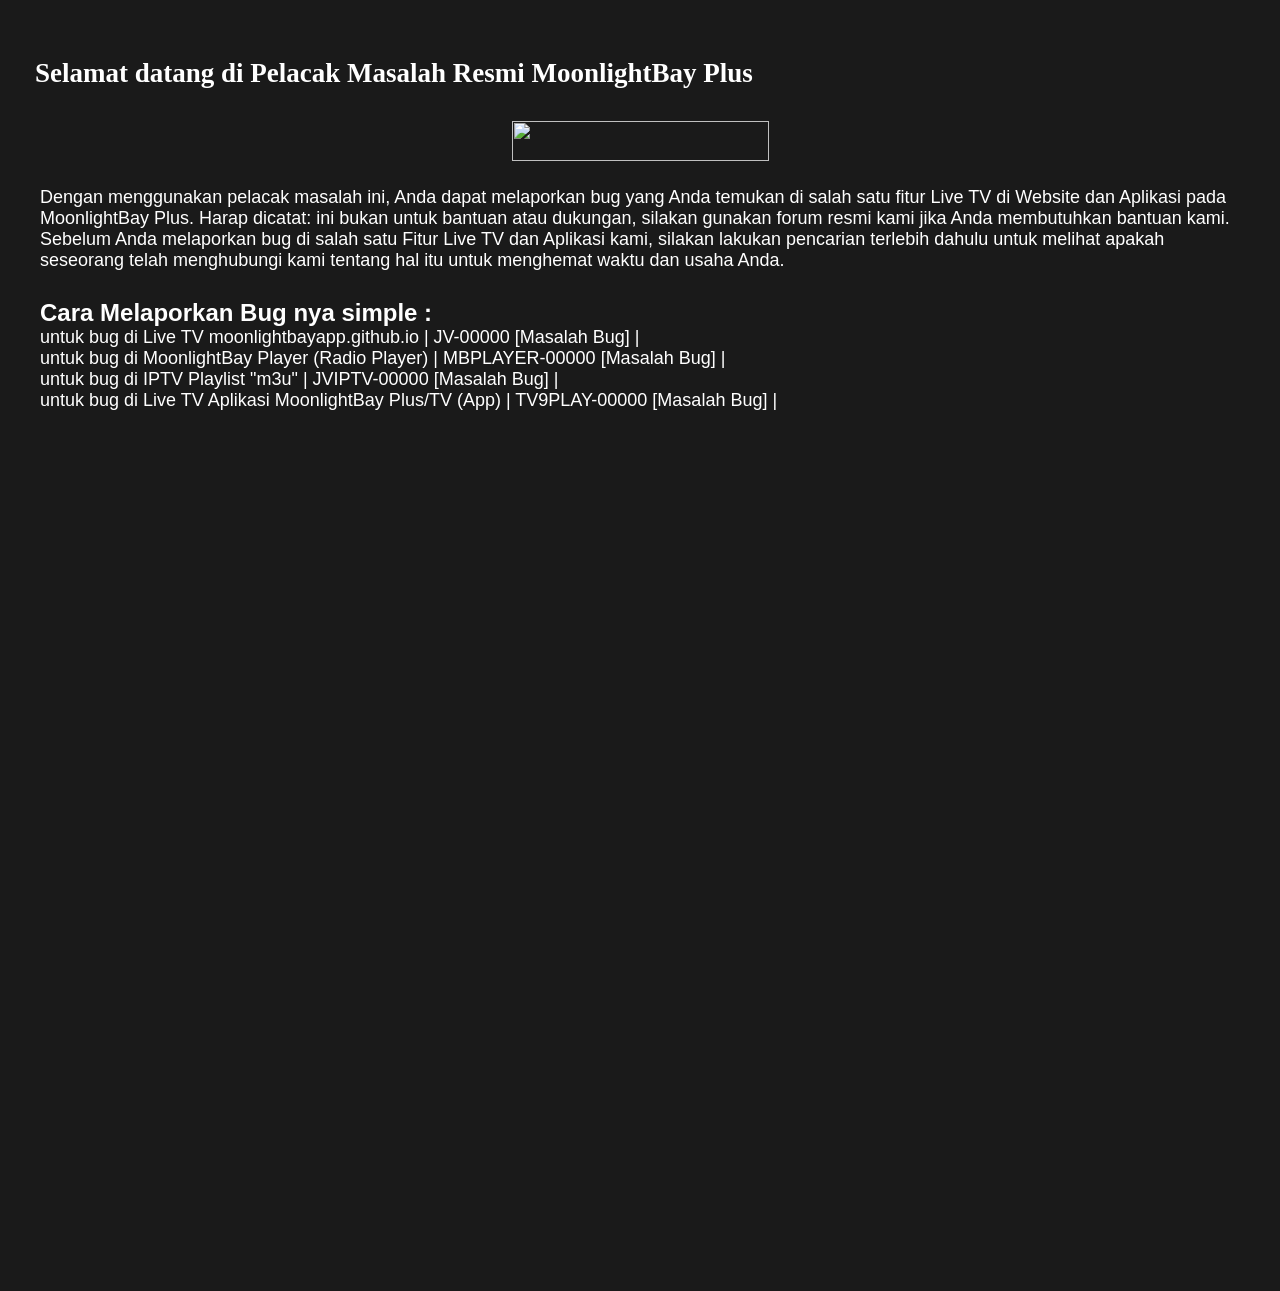
==== bugs/index.html @ 759872bb "Update index.html" ====
<!DOCTYPE html>
<html lang="id">
<head>
  <meta charset="UTF-8">
  <title>Report Bug - MoonlightBay Plus</title>
  <script src="/head-config.js"></script>
  <style>
    body {
      font-size: 18px;
      padding: 0px;
      min-height: 79vh;
    }

    h4 {
      font-size: 24px;
    }

    .page-header {
      margin-bottom: 11px;
      margin-left: -5px;
      font-family: SF Pro Display;
      font-size: 27px;
      font-weight: 800;
    }

    .blog-pager {
      display: none;
    }
    @media screen and (orientation: portrait) {
        .headertop-wrap {
            display: none;
        }
  </style>
  </head>
<body>
    <div class="container">
 <div class="page-header">Selamat datang di Pelacak Masalah Resmi MoonlightBay Plus</div>
<div><span style="font-family: arial;"><div class="separator" style="clear: both; text-align: center;"><br /></div><div class="separator" style="clear: both; text-align: center;"><a href="https://moonlightbayplus.blogspot.com/p/live.html" style="margin-left: 1em; margin-right: 1em;"><img border="0" data-original-height="386" data-original-width="2384" height="40" src="https://blogger.googleusercontent.com/img/b/R29vZ2xl/AVvXsEj8ufiPeyOugsomTmNi5DBC7SoeJ2Fgw2hHr9QEcpHg_gEfWrjUDfayCcZQ9QeTZ126TGdDmB0FsqMZJcH4BGrOtKIEKivN07GhQyZWLoPSqKabW4FBAqUwOSDMtND8e8fgFTEzn17U-MbVzf4LnOQRM8Xp6IxguTMm9tv58InxFRiU2u7-CqV4oAWE/w257-h42/Logo.png" width="257" /></a></div><div><span style="font-family: arial;"><br /></span></div>Dengan menggunakan pelacak masalah ini, Anda dapat melaporkan bug yang Anda temukan di salah satu fitur Live TV di Website dan Aplikasi pada MoonlightBay Plus. Harap dicatat: ini bukan untuk bantuan atau dukungan, silakan gunakan forum resmi kami jika Anda membutuhkan bantuan kami. Sebelum Anda melaporkan bug di salah satu Fitur Live TV dan Aplikasi kami, silakan lakukan pencarian terlebih dahulu untuk melihat apakah seseorang telah menghubungi kami tentang hal itu untuk menghemat waktu dan usaha Anda.</span></div><span style="font-family: arial;">
<span style="font-size: x-large;"><br />
<span face="&quot;arial&quot; , &quot;helvetica&quot; , sans-serif"><b>Cara Melaporkan Bug nya simple :</b></span></span><br />
<span face="&quot;arial&quot; , &quot;helvetica&quot; , sans-serif">untuk bug di Live TV moonlightbayapp.github.io | JV-00000 [Masalah Bug] |</span></span><div><span style="font-family: arial;">untuk bug di MoonlightBay Player (Radio Player) | MBPLAYER-00000 [Masalah Bug] |<br />
<span face="&quot;arial&quot; , &quot;helvetica&quot; , sans-serif">untuk bug di IPTV Playlist "m3u" | JVIPTV-00000 [Masalah Bug] |</span><br />
<span face="&quot;arial&quot; , &quot;helvetica&quot; , sans-serif">untuk bug di Live TV Aplikasi MoonlightBay Plus/TV (App) | TV9PLAY-00000 [Masalah Bug] |</span></span></div>
  <iframe src="https://docs.google.com/forms/d/e/1FAIpQLSf6ilWI2sjcxMh-yXxE5saT7Z80UWlJqmXNl9nuRsiUOsTMLg/viewform?embedded=true" width="640" height="817" frameborder="0" marginheight="0" marginwidth="0">Loading…</iframe>
    </div>
</body>
</html>
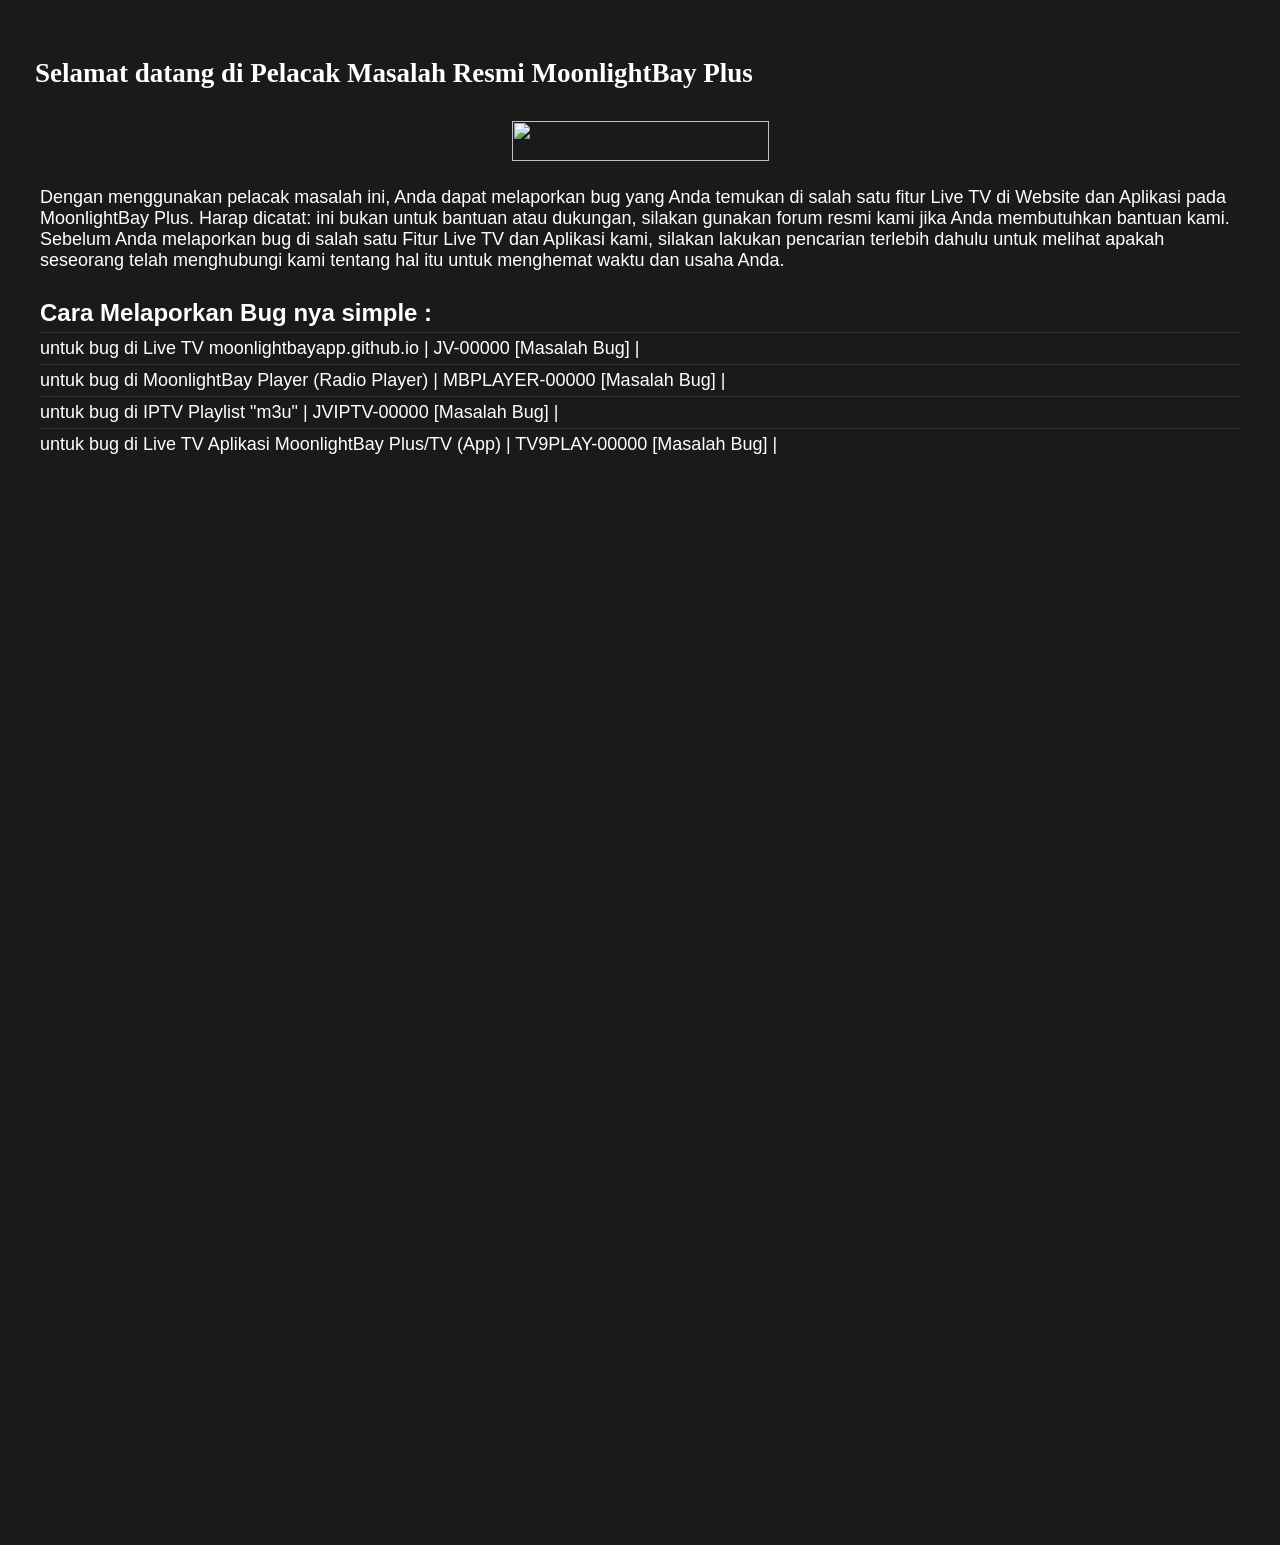
==== commit 0cdb85f6: "Update index.html" ====
--- a/bugs/index.html
+++ b/bugs/index.html
@@ -20,7 +20,7 @@
       margin-left: -5px;
       font-family: SF Pro Display;
       font-size: 27px;
-      font-weight: 800;
+      font-weight: 700;
     }
 
     .blog-pager {
@@ -33,15 +33,21 @@
   </style>
   </head>
 <body>
+    <div id="navbar-placeholder"></div>
     <div class="container">
  <div class="page-header">Selamat datang di Pelacak Masalah Resmi MoonlightBay Plus</div>
-<div><span style="font-family: arial;"><div class="separator" style="clear: both; text-align: center;"><br /></div><div class="separator" style="clear: both; text-align: center;"><a href="https://moonlightbayplus.blogspot.com/p/live.html" style="margin-left: 1em; margin-right: 1em;"><img border="0" data-original-height="386" data-original-width="2384" height="40" src="https://blogger.googleusercontent.com/img/b/R29vZ2xl/AVvXsEj8ufiPeyOugsomTmNi5DBC7SoeJ2Fgw2hHr9QEcpHg_gEfWrjUDfayCcZQ9QeTZ126TGdDmB0FsqMZJcH4BGrOtKIEKivN07GhQyZWLoPSqKabW4FBAqUwOSDMtND8e8fgFTEzn17U-MbVzf4LnOQRM8Xp6IxguTMm9tv58InxFRiU2u7-CqV4oAWE/w257-h42/Logo.png" width="257" /></a></div><div><span style="font-family: arial;"><br /></span></div>Dengan menggunakan pelacak masalah ini, Anda dapat melaporkan bug yang Anda temukan di salah satu fitur Live TV di Website dan Aplikasi pada MoonlightBay Plus. Harap dicatat: ini bukan untuk bantuan atau dukungan, silakan gunakan forum resmi kami jika Anda membutuhkan bantuan kami. Sebelum Anda melaporkan bug di salah satu Fitur Live TV dan Aplikasi kami, silakan lakukan pencarian terlebih dahulu untuk melihat apakah seseorang telah menghubungi kami tentang hal itu untuk menghemat waktu dan usaha Anda.</span></div><span style="font-family: arial;">
+<div><span style="font-family: arial;"><div class="separator" style="clear: both; text-align: center;"><br /></div><div class="separator" style="clear: both; text-align: center;"><a href="/" style="margin-left: 1em; margin-right: 1em;"><img border="0" data-original-height="386" data-original-width="2384" height="40" src="https://blogger.googleusercontent.com/img/b/R29vZ2xl/AVvXsEj8ufiPeyOugsomTmNi5DBC7SoeJ2Fgw2hHr9QEcpHg_gEfWrjUDfayCcZQ9QeTZ126TGdDmB0FsqMZJcH4BGrOtKIEKivN07GhQyZWLoPSqKabW4FBAqUwOSDMtND8e8fgFTEzn17U-MbVzf4LnOQRM8Xp6IxguTMm9tv58InxFRiU2u7-CqV4oAWE/w257-h42/Logo.png" width="257" /></a></div><div><span style="font-family: arial;"><br /></span></div>Dengan menggunakan pelacak masalah ini, Anda dapat melaporkan bug yang Anda temukan di salah satu fitur Live TV di Website dan Aplikasi pada MoonlightBay Plus. Harap dicatat: ini bukan untuk bantuan atau dukungan, silakan gunakan forum resmi kami jika Anda membutuhkan bantuan kami. Sebelum Anda melaporkan bug di salah satu Fitur Live TV dan Aplikasi kami, silakan lakukan pencarian terlebih dahulu untuk melihat apakah seseorang telah menghubungi kami tentang hal itu untuk menghemat waktu dan usaha Anda.</span></div><span style="font-family: arial;">
 <span style="font-size: x-large;"><br />
 <span face="&quot;arial&quot; , &quot;helvetica&quot; , sans-serif"><b>Cara Melaporkan Bug nya simple :</b></span></span><br />
-<span face="&quot;arial&quot; , &quot;helvetica&quot; , sans-serif">untuk bug di Live TV moonlightbayapp.github.io | JV-00000 [Masalah Bug] |</span></span><div><span style="font-family: arial;">untuk bug di MoonlightBay Player (Radio Player) | MBPLAYER-00000 [Masalah Bug] |<br />
+         <div style="border-top: 0.5px solid rgba(128,128,128,0.2); margin: 5px 0;"></div>
+<span face="&quot;arial&quot; , &quot;helvetica&quot; , sans-serif">untuk bug di Live TV moonlightbayapp.github.io | JV-00000 [Masalah Bug] |</span></span><div>
+         <div style="border-top: 0.5px solid rgba(128,128,128,0.2); margin: 5px 0;"></div>
+<span style="font-family: arial;">untuk bug di MoonlightBay Player (Radio Player) | MBPLAYER-00000 [Masalah Bug] |<br />
+         <div style="border-top: 0.5px solid rgba(128,128,128,0.2); margin: 5px 0;"></div>
 <span face="&quot;arial&quot; , &quot;helvetica&quot; , sans-serif">untuk bug di IPTV Playlist "m3u" | JVIPTV-00000 [Masalah Bug] |</span><br />
+         <div style="border-top: 0.5px solid rgba(128,128,128,0.2); margin: 5px 0;"></div>
 <span face="&quot;arial&quot; , &quot;helvetica&quot; , sans-serif">untuk bug di Live TV Aplikasi MoonlightBay Plus/TV (App) | TV9PLAY-00000 [Masalah Bug] |</span></span></div>
-  <iframe src="https://docs.google.com/forms/d/e/1FAIpQLSf6ilWI2sjcxMh-yXxE5saT7Z80UWlJqmXNl9nuRsiUOsTMLg/viewform?embedded=true" width="640" height="817" frameborder="0" marginheight="0" marginwidth="0">Loading…</iframe>
+  <iframe src="https://docs.google.com/forms/d/e/1FAIpQLSf6ilWI2sjcxMh-yXxE5saT7Z80UWlJqmXNl9nuRsiUOsTMLg/viewform?embedded=true" width="100%" height="1027" frameborder="0" marginheight="0" marginwidth="0">Loading…</iframe>
     </div>
 </body>
 </html>
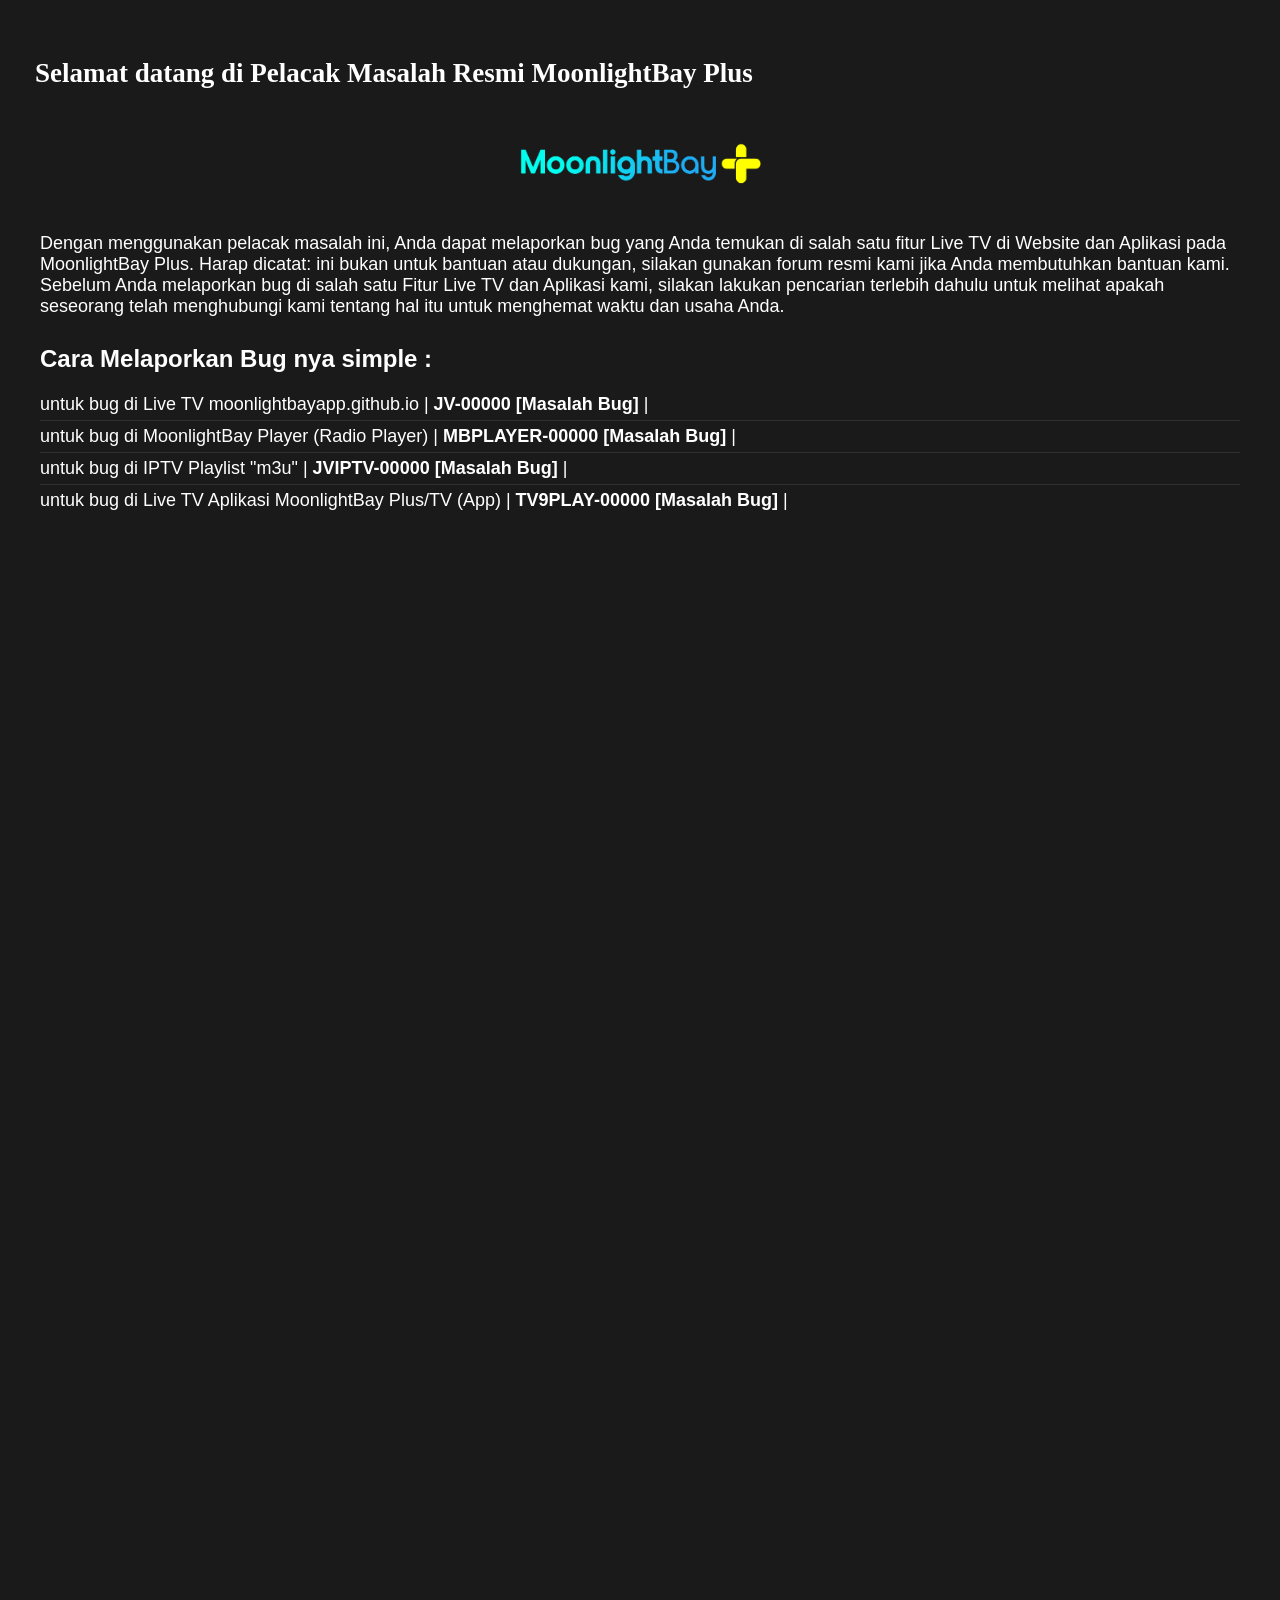
==== commit 2f6e1166: "Update index.html" ====
--- a/bugs/index.html
+++ b/bugs/index.html
@@ -36,17 +36,19 @@
     <div id="navbar-placeholder"></div>
     <div class="container">
  <div class="page-header">Selamat datang di Pelacak Masalah Resmi MoonlightBay Plus</div>
-<div><span style="font-family: arial;"><div class="separator" style="clear: both; text-align: center;"><br /></div><div class="separator" style="clear: both; text-align: center;"><a href="/" style="margin-left: 1em; margin-right: 1em;"><img border="0" data-original-height="386" data-original-width="2384" height="40" src="https://blogger.googleusercontent.com/img/b/R29vZ2xl/AVvXsEj8ufiPeyOugsomTmNi5DBC7SoeJ2Fgw2hHr9QEcpHg_gEfWrjUDfayCcZQ9QeTZ126TGdDmB0FsqMZJcH4BGrOtKIEKivN07GhQyZWLoPSqKabW4FBAqUwOSDMtND8e8fgFTEzn17U-MbVzf4LnOQRM8Xp6IxguTMm9tv58InxFRiU2u7-CqV4oAWE/w257-h42/Logo.png" width="257" /></a></div><div><span style="font-family: arial;"><br /></span></div>Dengan menggunakan pelacak masalah ini, Anda dapat melaporkan bug yang Anda temukan di salah satu fitur Live TV di Website dan Aplikasi pada MoonlightBay Plus. Harap dicatat: ini bukan untuk bantuan atau dukungan, silakan gunakan forum resmi kami jika Anda membutuhkan bantuan kami. Sebelum Anda melaporkan bug di salah satu Fitur Live TV dan Aplikasi kami, silakan lakukan pencarian terlebih dahulu untuk melihat apakah seseorang telah menghubungi kami tentang hal itu untuk menghemat waktu dan usaha Anda.</span></div><span style="font-family: arial;">
+<div><span style="font-family: arial;"><div class="separator" style="clear: both; text-align: center;"><br /></div><div class="separator" style="clear: both; text-align: center;"><a href="/" style="margin-left: 1em; margin-right: 1em;"><img border="0" data-original-height="386" data-original-width="2384" height="86" src="/assets/img/Logo.png" width="257" /></a></div><div>
+
+  <span style="font-family: arial;"><br /></span></div>Dengan menggunakan pelacak masalah ini, Anda dapat melaporkan bug yang Anda temukan di salah satu fitur Live TV di Website dan Aplikasi pada MoonlightBay Plus. Harap dicatat: ini bukan untuk bantuan atau dukungan, silakan gunakan forum resmi kami jika Anda membutuhkan bantuan kami. Sebelum Anda melaporkan bug di salah satu Fitur Live TV dan Aplikasi kami, silakan lakukan pencarian terlebih dahulu untuk melihat apakah seseorang telah menghubungi kami tentang hal itu untuk menghemat waktu dan usaha Anda.</span></div><span style="font-family: arial;">
 <span style="font-size: x-large;"><br />
 <span face="&quot;arial&quot; , &quot;helvetica&quot; , sans-serif"><b>Cara Melaporkan Bug nya simple :</b></span></span><br />
+</br>
+<span face="&quot;arial&quot; , &quot;helvetica&quot; , sans-serif">untuk bug di Live TV moonlightbayapp.github.io | <b>JV-00000 [Masalah Bug]</b> |</span></span><div>
          <div style="border-top: 0.5px solid rgba(128,128,128,0.2); margin: 5px 0;"></div>
-<span face="&quot;arial&quot; , &quot;helvetica&quot; , sans-serif">untuk bug di Live TV moonlightbayapp.github.io | JV-00000 [Masalah Bug] |</span></span><div>
+<span style="font-family: arial;">untuk bug di MoonlightBay Player (Radio Player) | <b>MBPLAYER-00000 [Masalah Bug]</b> |<br />
          <div style="border-top: 0.5px solid rgba(128,128,128,0.2); margin: 5px 0;"></div>
-<span style="font-family: arial;">untuk bug di MoonlightBay Player (Radio Player) | MBPLAYER-00000 [Masalah Bug] |<br />
+<span face="&quot;arial&quot; , &quot;helvetica&quot; , sans-serif">untuk bug di IPTV Playlist "m3u" | <b>JVIPTV-00000 [Masalah Bug]</b> |</span><br />
          <div style="border-top: 0.5px solid rgba(128,128,128,0.2); margin: 5px 0;"></div>
-<span face="&quot;arial&quot; , &quot;helvetica&quot; , sans-serif">untuk bug di IPTV Playlist "m3u" | JVIPTV-00000 [Masalah Bug] |</span><br />
-         <div style="border-top: 0.5px solid rgba(128,128,128,0.2); margin: 5px 0;"></div>
-<span face="&quot;arial&quot; , &quot;helvetica&quot; , sans-serif">untuk bug di Live TV Aplikasi MoonlightBay Plus/TV (App) | TV9PLAY-00000 [Masalah Bug] |</span></span></div>
+<span face="&quot;arial&quot; , &quot;helvetica&quot; , sans-serif">untuk bug di Live TV Aplikasi MoonlightBay Plus/TV (App) | <b>TV9PLAY-00000 [Masalah Bug]</b> |</span></span></div>
   <iframe src="https://docs.google.com/forms/d/e/1FAIpQLSf6ilWI2sjcxMh-yXxE5saT7Z80UWlJqmXNl9nuRsiUOsTMLg/viewform?embedded=true" width="100%" height="1027" frameborder="0" marginheight="0" marginwidth="0">Loading…</iframe>
     </div>
 </body>
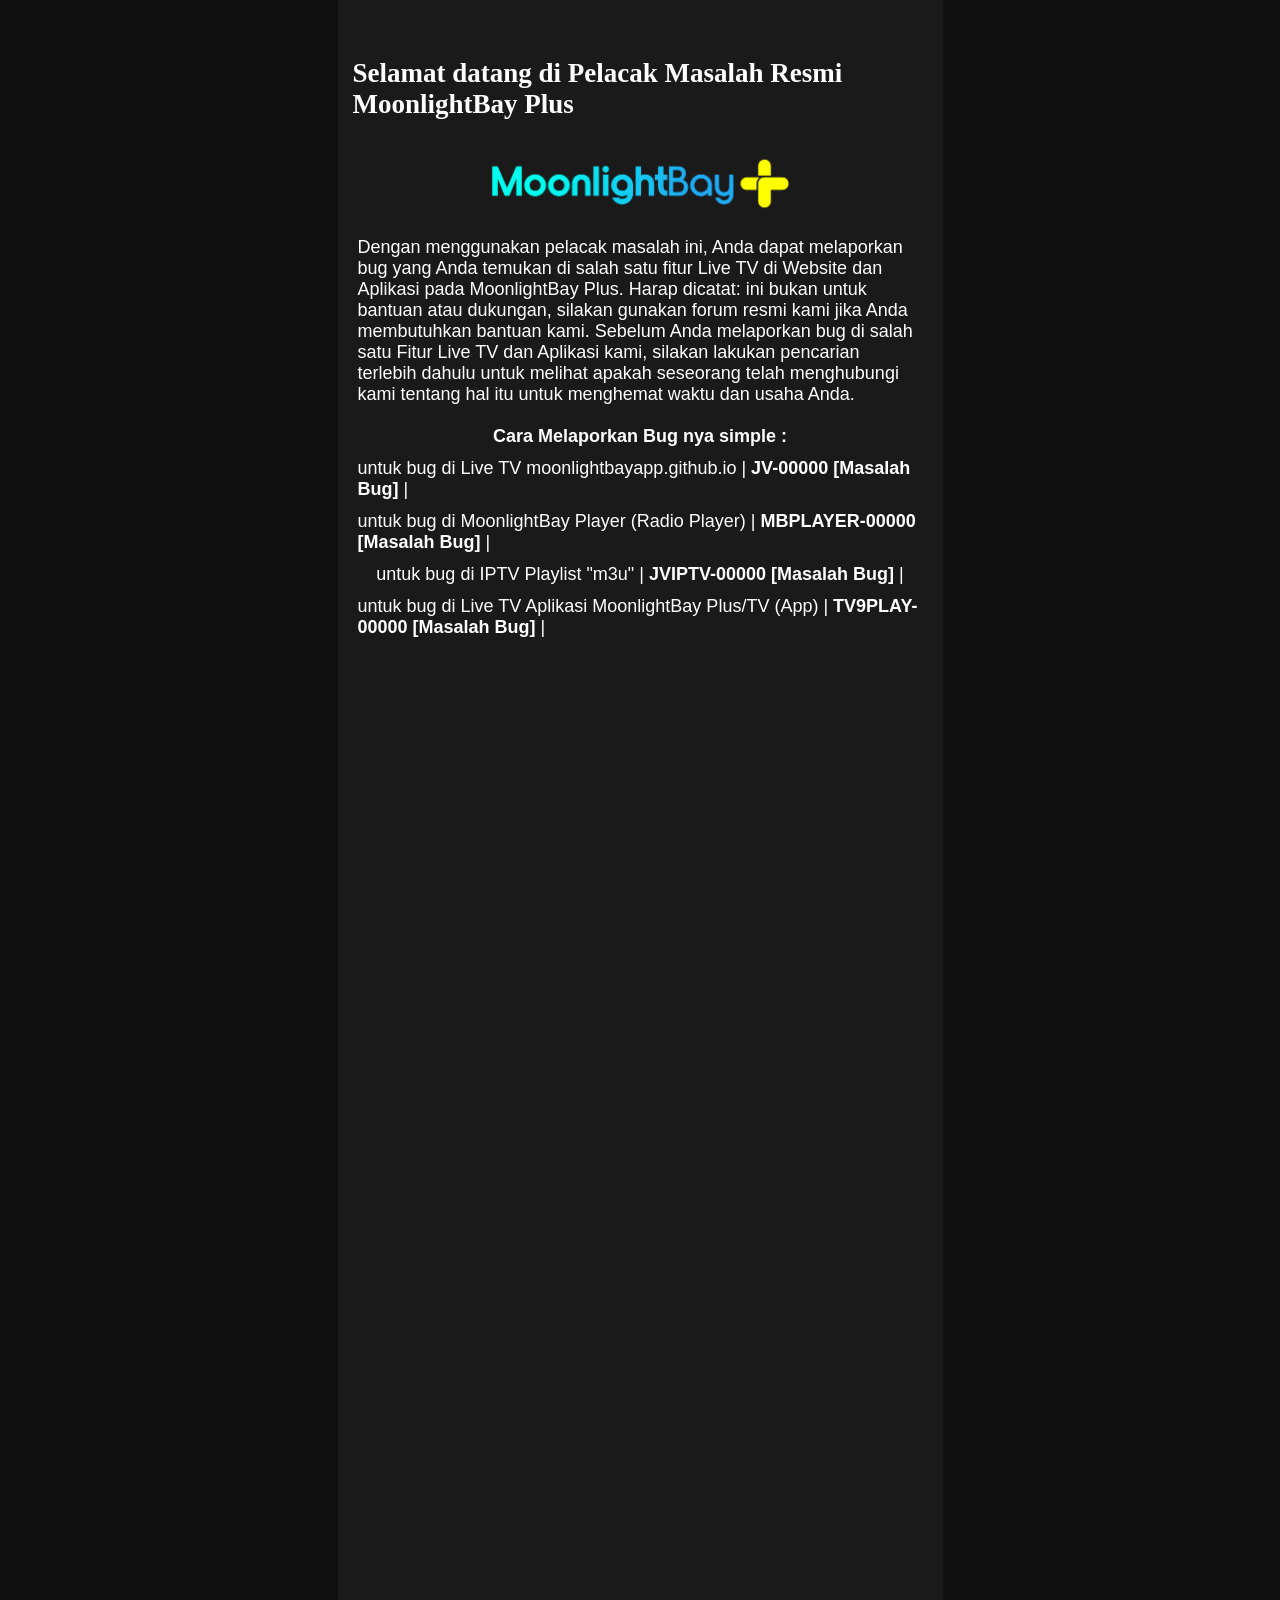
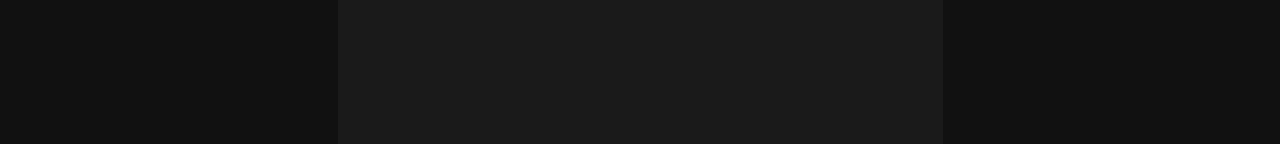
==== commit e9373375: "Update index.html" ====
--- a/bugs/index.html
+++ b/bugs/index.html
@@ -6,11 +6,25 @@
   <script src="/head-config.js"></script>
   <style>
     body {
+      background: #111;
       font-size: 18px;
       padding: 0px;
       min-height: 79vh;
     }
 
+    .container {
+      background: var(--primary);
+      max-width: 565px;
+      display: flex;
+      flex-direction: column;
+      align-items: center;
+    }
+
+    p {
+      margin: 0px;
+      text-align: unset;
+    }
+    
     h4 {
       font-size: 24px;
     }
@@ -23,11 +37,16 @@
       font-weight: 700;
     }
 
+    .logo {
+      height: 106px;
+      display: block;
+    }
+    
     .blog-pager {
       display: none;
     }
     @media screen and (orientation: portrait) {
-        .headertop-wrap {
+        .nav {
             display: none;
         }
   </style>
@@ -36,20 +55,22 @@
     <div id="navbar-placeholder"></div>
     <div class="container">
  <div class="page-header">Selamat datang di Pelacak Masalah Resmi MoonlightBay Plus</div>
-<div><span style="font-family: arial;"><div class="separator" style="clear: both; text-align: center;"><br /></div><div class="separator" style="clear: both; text-align: center;"><a href="/" style="margin-left: 1em; margin-right: 1em;"><img border="0" data-original-height="386" data-original-width="2384" height="86" src="/assets/img/Logo.png" width="257" /></a></div><div>
+  <div><img src="/assets/img/Logo.png" alt="MoonlightBay Plus" class="logo"></div>
 
-  <span style="font-family: arial;"><br /></span></div>Dengan menggunakan pelacak masalah ini, Anda dapat melaporkan bug yang Anda temukan di salah satu fitur Live TV di Website dan Aplikasi pada MoonlightBay Plus. Harap dicatat: ini bukan untuk bantuan atau dukungan, silakan gunakan forum resmi kami jika Anda membutuhkan bantuan kami. Sebelum Anda melaporkan bug di salah satu Fitur Live TV dan Aplikasi kami, silakan lakukan pencarian terlebih dahulu untuk melihat apakah seseorang telah menghubungi kami tentang hal itu untuk menghemat waktu dan usaha Anda.</span></div><span style="font-family: arial;">
-<span style="font-size: x-large;"><br />
-<span face="&quot;arial&quot; , &quot;helvetica&quot; , sans-serif"><b>Cara Melaporkan Bug nya simple :</b></span></span><br />
-</br>
-<span face="&quot;arial&quot; , &quot;helvetica&quot; , sans-serif">untuk bug di Live TV moonlightbayapp.github.io | <b>JV-00000 [Masalah Bug]</b> |</span></span><div>
+  <p>Dengan menggunakan pelacak masalah ini, Anda dapat melaporkan bug yang Anda temukan di salah satu fitur Live TV di Website dan Aplikasi pada MoonlightBay Plus. Harap dicatat: ini bukan untuk bantuan atau dukungan, silakan gunakan forum resmi kami jika Anda membutuhkan bantuan kami. Sebelum Anda melaporkan bug di salah satu Fitur Live TV dan Aplikasi kami, silakan lakukan pencarian terlebih dahulu untuk melihat apakah seseorang telah menghubungi kami tentang hal itu untuk menghemat waktu dan usaha Anda.</p>
+  <br>
+  <b>Cara Melaporkan Bug nya simple :</b>
+ <div style="border-top: 0.5px solid rgba(128,128,128,0); margin: 5px 0;"></div>
+<p>untuk bug di Live TV moonlightbayapp.github.io | <b>JV-00000 [Masalah Bug]</b> |</p>
          <div style="border-top: 0.5px solid rgba(128,128,128,0.2); margin: 5px 0;"></div>
-<span style="font-family: arial;">untuk bug di MoonlightBay Player (Radio Player) | <b>MBPLAYER-00000 [Masalah Bug]</b> |<br />
+<p>untuk bug di MoonlightBay Player (Radio Player) | <b>MBPLAYER-00000 [Masalah Bug]</b> |</p>
          <div style="border-top: 0.5px solid rgba(128,128,128,0.2); margin: 5px 0;"></div>
-<span face="&quot;arial&quot; , &quot;helvetica&quot; , sans-serif">untuk bug di IPTV Playlist "m3u" | <b>JVIPTV-00000 [Masalah Bug]</b> |</span><br />
+<p>untuk bug di IPTV Playlist "m3u" | <b>JVIPTV-00000 [Masalah Bug]</b> |</p>
          <div style="border-top: 0.5px solid rgba(128,128,128,0.2); margin: 5px 0;"></div>
-<span face="&quot;arial&quot; , &quot;helvetica&quot; , sans-serif">untuk bug di Live TV Aplikasi MoonlightBay Plus/TV (App) | <b>TV9PLAY-00000 [Masalah Bug]</b> |</span></span></div>
+<p>untuk bug di Live TV Aplikasi MoonlightBay Plus/TV (App) | <b>TV9PLAY-00000 [Masalah Bug]</b> |</p>
+    </br>
   <iframe src="https://docs.google.com/forms/d/e/1FAIpQLSf6ilWI2sjcxMh-yXxE5saT7Z80UWlJqmXNl9nuRsiUOsTMLg/viewform?embedded=true" width="100%" height="1027" frameborder="0" marginheight="0" marginwidth="0">Loading…</iframe>
     </div>
+</div>
 </body>
 </html>
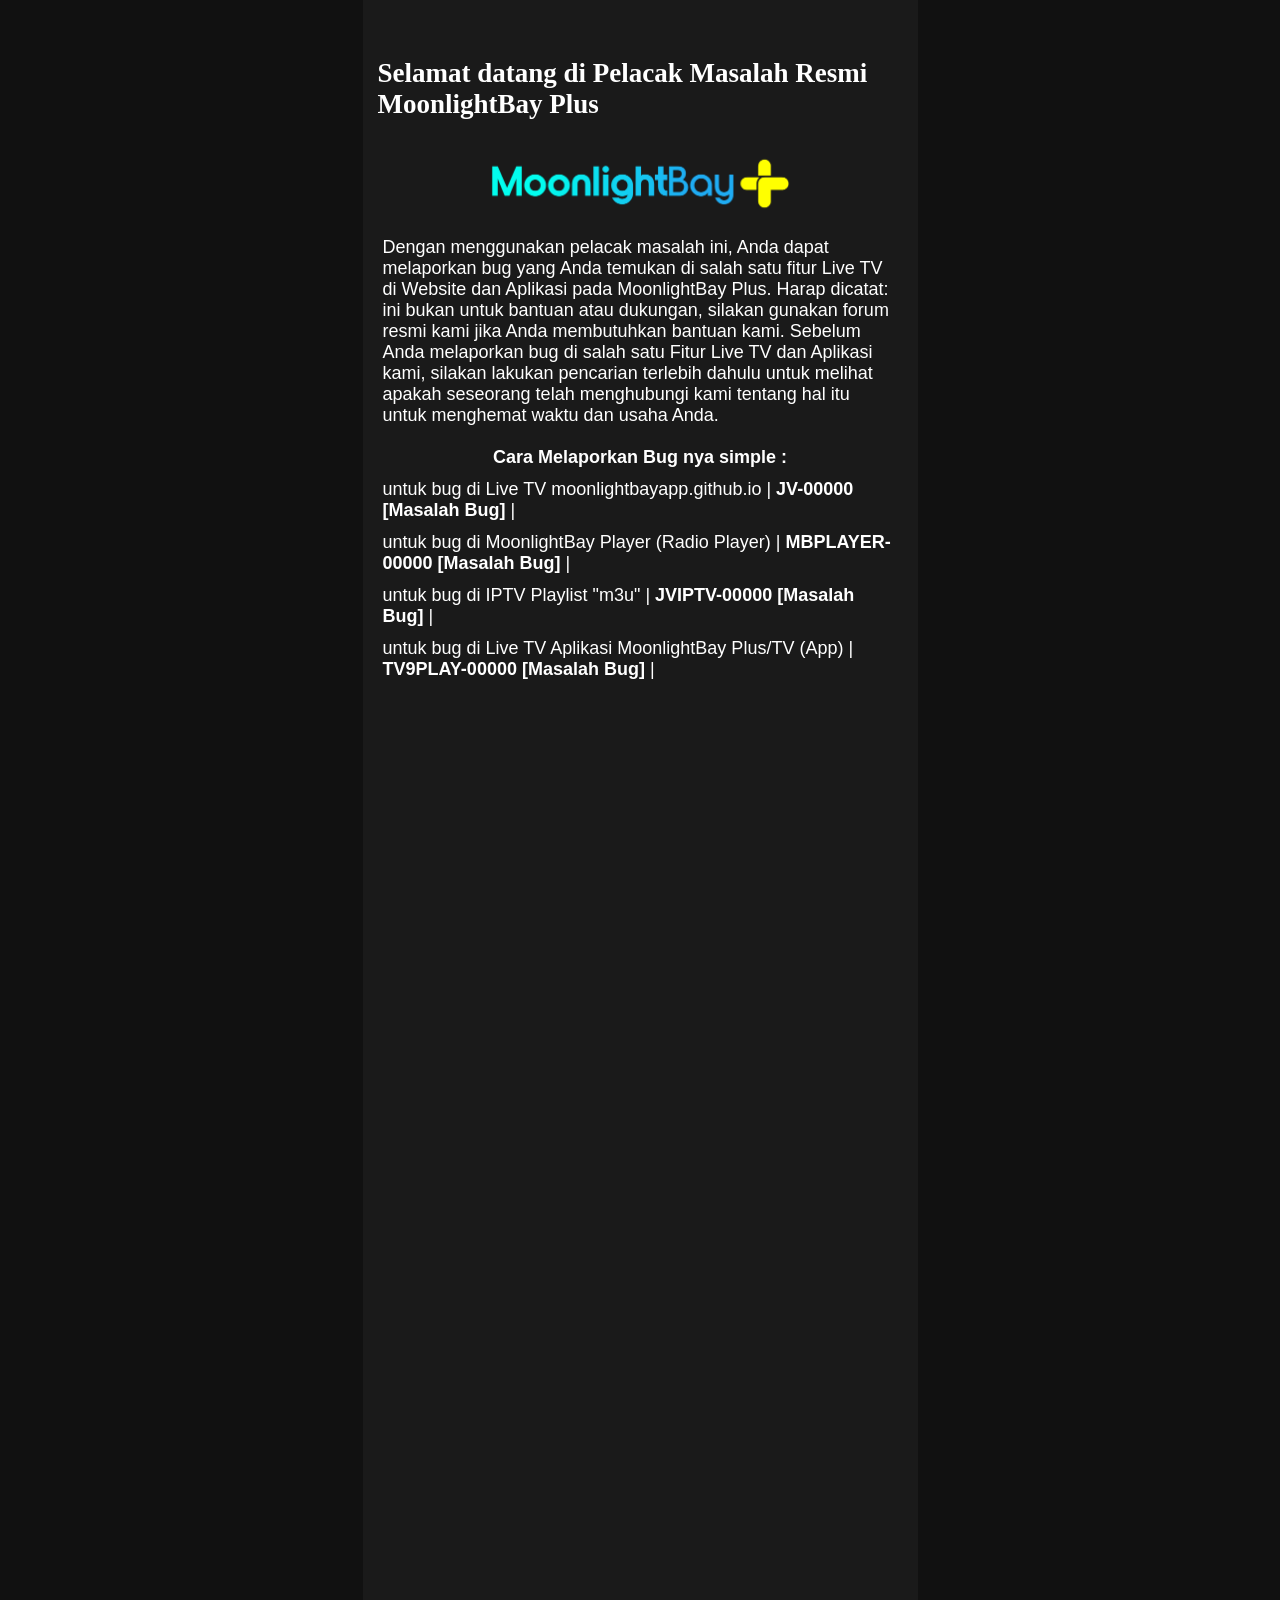
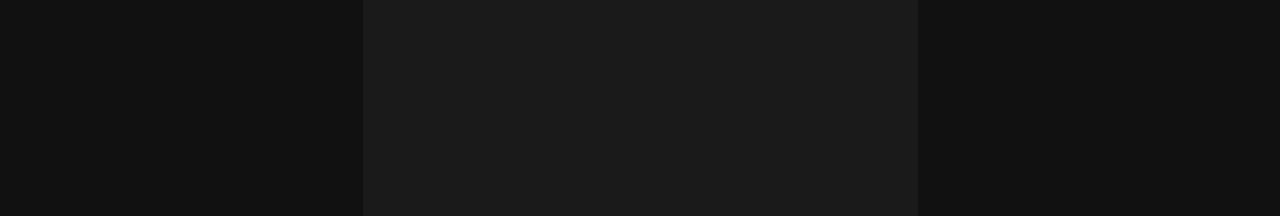
==== commit 8a0d6a18: "Update index.html" ====
--- a/bugs/index.html
+++ b/bugs/index.html
@@ -14,7 +14,7 @@
 
     .container {
       background: var(--primary);
-      max-width: 565px;
+      max-width: 515px;
       display: flex;
       flex-direction: column;
       align-items: center;
@@ -45,6 +45,19 @@
     .blog-pager {
       display: none;
     }
+
+    .m7w29c {
+      display: math;
+      background-color: none;
+      border: none;
+      border-radius: none;
+    }
+    
+    .geS5n {
+      background-color: none;
+      border: none;
+    }
+    
     @media screen and (orientation: portrait) {
         .nav {
             display: none;
@@ -69,7 +82,7 @@
          <div style="border-top: 0.5px solid rgba(128,128,128,0.2); margin: 5px 0;"></div>
 <p>untuk bug di Live TV Aplikasi MoonlightBay Plus/TV (App) | <b>TV9PLAY-00000 [Masalah Bug]</b> |</p>
     </br>
-  <iframe src="https://docs.google.com/forms/d/e/1FAIpQLSf6ilWI2sjcxMh-yXxE5saT7Z80UWlJqmXNl9nuRsiUOsTMLg/viewform?embedded=true" width="100%" height="1027" frameborder="0" marginheight="0" marginwidth="0">Loading…</iframe>
+  <iframe src="https://docs.google.com/forms/d/e/1FAIpQLSf6ilWI2sjcxMh-yXxE5saT7Z80UWlJqmXNl9nuRsiUOsTMLg/viewform?embedded=true" width="100%" height="1057" frameborder="0" marginheight="0" marginwidth="0">Loading…</iframe>
     </div>
 </div>
 </body>
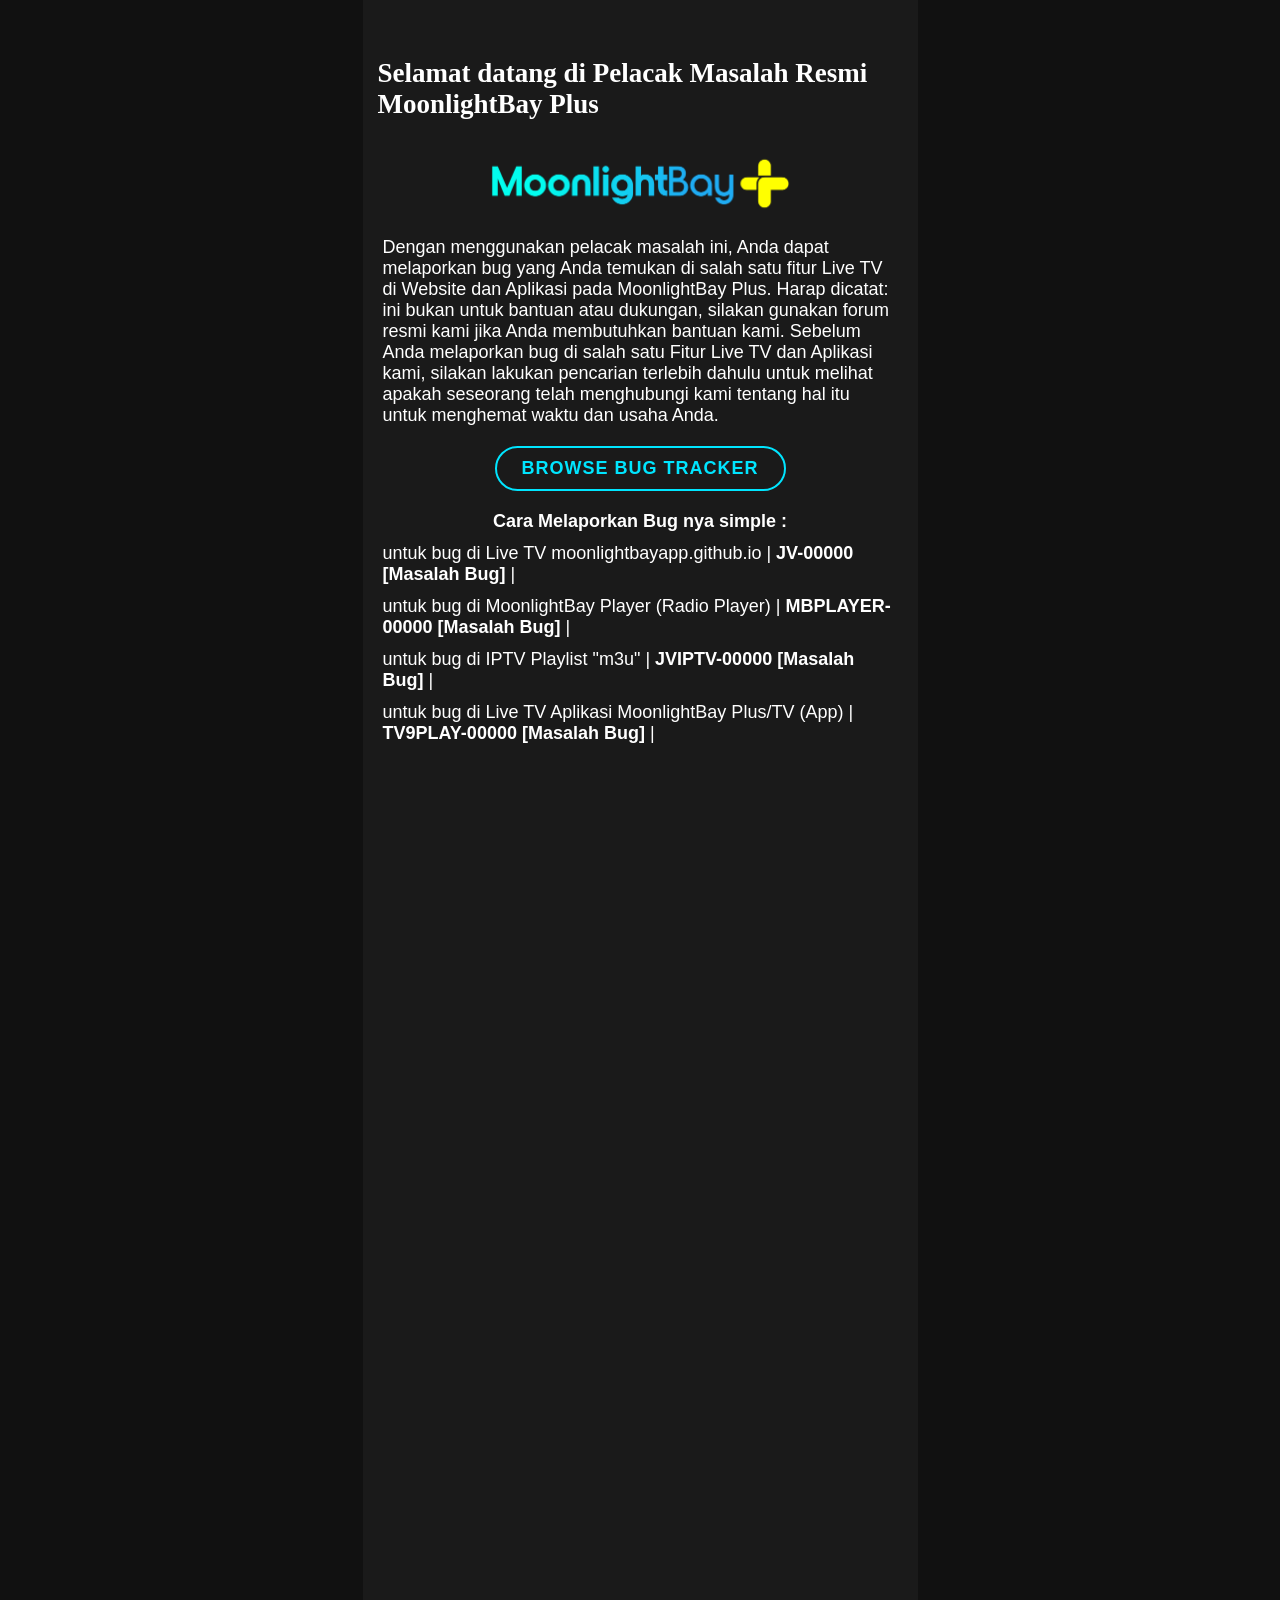
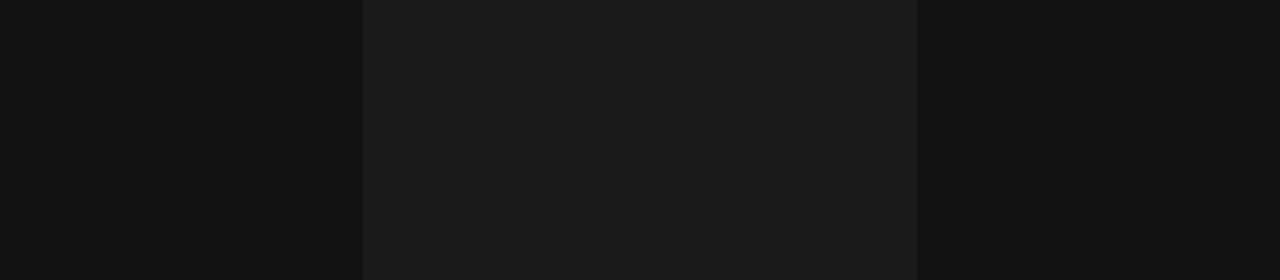
==== commit 7c22a48e: "Update index.html" ====
--- a/bugs/index.html
+++ b/bugs/index.html
@@ -41,6 +41,25 @@
       height: 106px;
       display: block;
     }
+
+    .btn-home {
+      margin: 20px;
+      background-color: transparent;
+      border: 2px solid #00e5ff;
+      color: #00e5ff;
+      padding: 10px 25px;
+      border-radius: 25px;
+      text-decoration: none;
+      font-weight: bold;
+      transition: 0.3s;
+      text-transform: uppercase;
+      letter-spacing: 1px;
+    }
+
+      .btn-home:hover {
+      background-color: #00e5ff;
+      color: #121212;
+      }
     
     .blog-pager {
       display: none;
@@ -71,7 +90,7 @@
   <div><img src="/assets/img/Logo.png" alt="MoonlightBay Plus" class="logo"></div>
 
   <p>Dengan menggunakan pelacak masalah ini, Anda dapat melaporkan bug yang Anda temukan di salah satu fitur Live TV di Website dan Aplikasi pada MoonlightBay Plus. Harap dicatat: ini bukan untuk bantuan atau dukungan, silakan gunakan forum resmi kami jika Anda membutuhkan bantuan kami. Sebelum Anda melaporkan bug di salah satu Fitur Live TV dan Aplikasi kami, silakan lakukan pencarian terlebih dahulu untuk melihat apakah seseorang telah menghubungi kami tentang hal itu untuk menghemat waktu dan usaha Anda.</p>
-  <br>
+        <a href="/bugs/browse" class="btn-home">Browse Bug Tracker</a>
   <b>Cara Melaporkan Bug nya simple :</b>
  <div style="border-top: 0.5px solid rgba(128,128,128,0); margin: 5px 0;"></div>
 <p>untuk bug di Live TV moonlightbayapp.github.io | <b>JV-00000 [Masalah Bug]</b> |</p>
